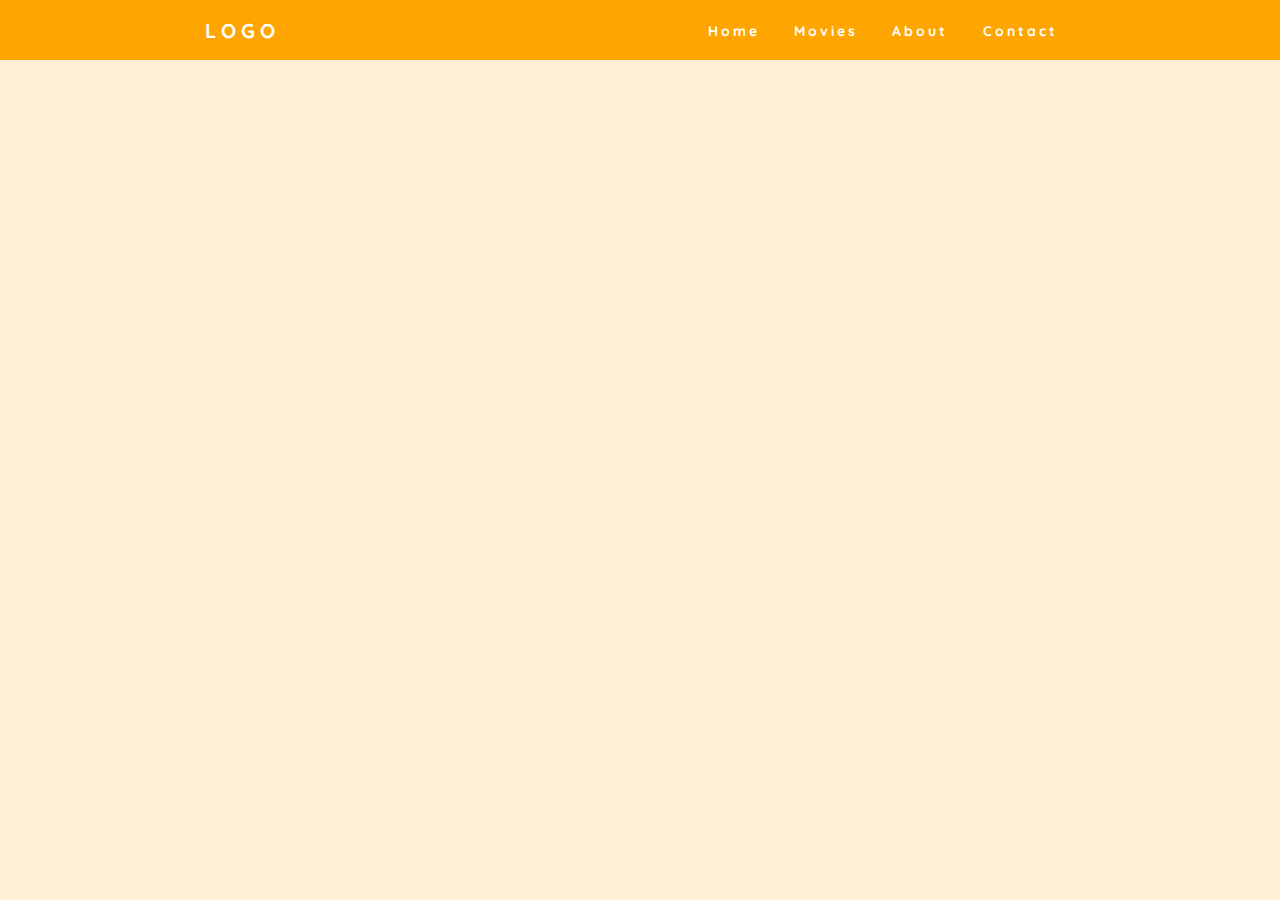
==== index.html @ f4bd2cab "Add files via upload" ====
<!DOCTYPE html>
<html>
    <head>
      <meta charset=utf-8 />
      <title>The Best Movies</title>
      <link rel="stylesheet" type="text/css" href="Styles.css">
      <link href="https://fonts.googleapis.com/css2?family=Quicksand&display=swap" rel="stylesheet">

  </head>
    <body id="home">

<header>
    <!-- <a href="#" class="logo">Golden</a> -->
    <nav id="nav">
      <section class="logo">
        <h4>Logo</h4>
      </section>
      <ul class="nav-bar">
        <li>
          <a href="index.html">Home</a>
        </li>
        <li>
          <a href="Movies.html">Movies</a>
        </li>
        <li>
          <a href="About.html">About</a>
        </li>
        <li>
          <a href="Contact.html">Contact</a>
        </li>
      </ul>
      <section class="menu">
                <section class="line1"></section>
                <section class="line2"></section>
                <section class="line3"></section>


      </section>
    </nav>
    <!-- <div id="scrolling-box">
      <section id="Home"> This is the Home secttion</section>
      <section id="Movies"> This is The Movies Section</section>
    </div> -->

  </header> 

  <script src="App.js"></script>



    </body>
</html>
---- Styles.css ----
*{
    margin: 0px;
    padding: 0px ;
    box-sizing: border-box;
}
body{
    background-color: papayawhip;
    
}

nav{
    display: flex;
    justify-content: space-around;
    align-items: center;
    min-height: 60px;
    background-color: orange;
    font-family: 'Quicksand', sans-serif;
    
}

.logo{
   color: white;
    /*<img src=" ..."/> */
    text-transform: uppercase;
    letter-spacing: 5px;
    font-size: 20px;
    
}

.nav-bar{
    display: flex;
    justify-content: space-around;
    width: 30%;

    overflow: hidden;
     
}
.nav-bar li{
    list-style: none;
}

.nav-bar a{
    color: white;
    text-decoration:none;
    letter-spacing: 3px;
    font-weight: bold;
    font-size: 14px;
    
}

.menu{
    display: none;
    cursor: pointer;
}
.menu section{
    width: 25px;
    height: 3px;
    background-color: white;
    margin: 5px;
    transition: all 0.3s ease;
}

@media screen and (max-width:1024px){
    .nav-bar{
        width: 50%;
    }
}

@media screen and (max-width: 760px){
    body{
        overflow-x: hidden;
    }
    .nav-bar{
        position: absolute;
        right: 0px;
        height: 675px;
        top: 60px;
        background-color: orange;
        display: flex;
        flex-direction: column;
        align-items: center;
        width: 50%;
        transform: translateX(100%);
        transition: transform 0.5s ease-in;
    }
    .nav-bar li{
        opacity: 0;
    }
    .menu{
        display:block;
    }
}

.nav-active{
    transform: translateX(0%);
}

@keyframes navBarFade{
    from{
        opacity: 0;
        transform: translateX(50px);
    }
    to{
        opacity: 1;
        transform: translateX(0px);

    }
}

.toggle .line1{
    transform: rotate(-45deg) translate(-5px,6px);
}

.toggle .line2{
    opacity: 0;
}

.toggle .line3{
    transform: rotate(45deg) translate(-5px,-6px);
}

/* #scrolling-box{
    /* background-color: bisque;
    display: block;
    height: 750px;
    overflow-y: scroll;
    scroll-behavior: smooth;
    text-align:center;
    width: 100%; */
    width:100%;
    height: 750px;
}

#scrolling-box section{
     position: relative;
     width: 100%;
     height: 100%;
}


.sticky {
    position: fixed;
    top: 0;
    width: 100%;
  } */
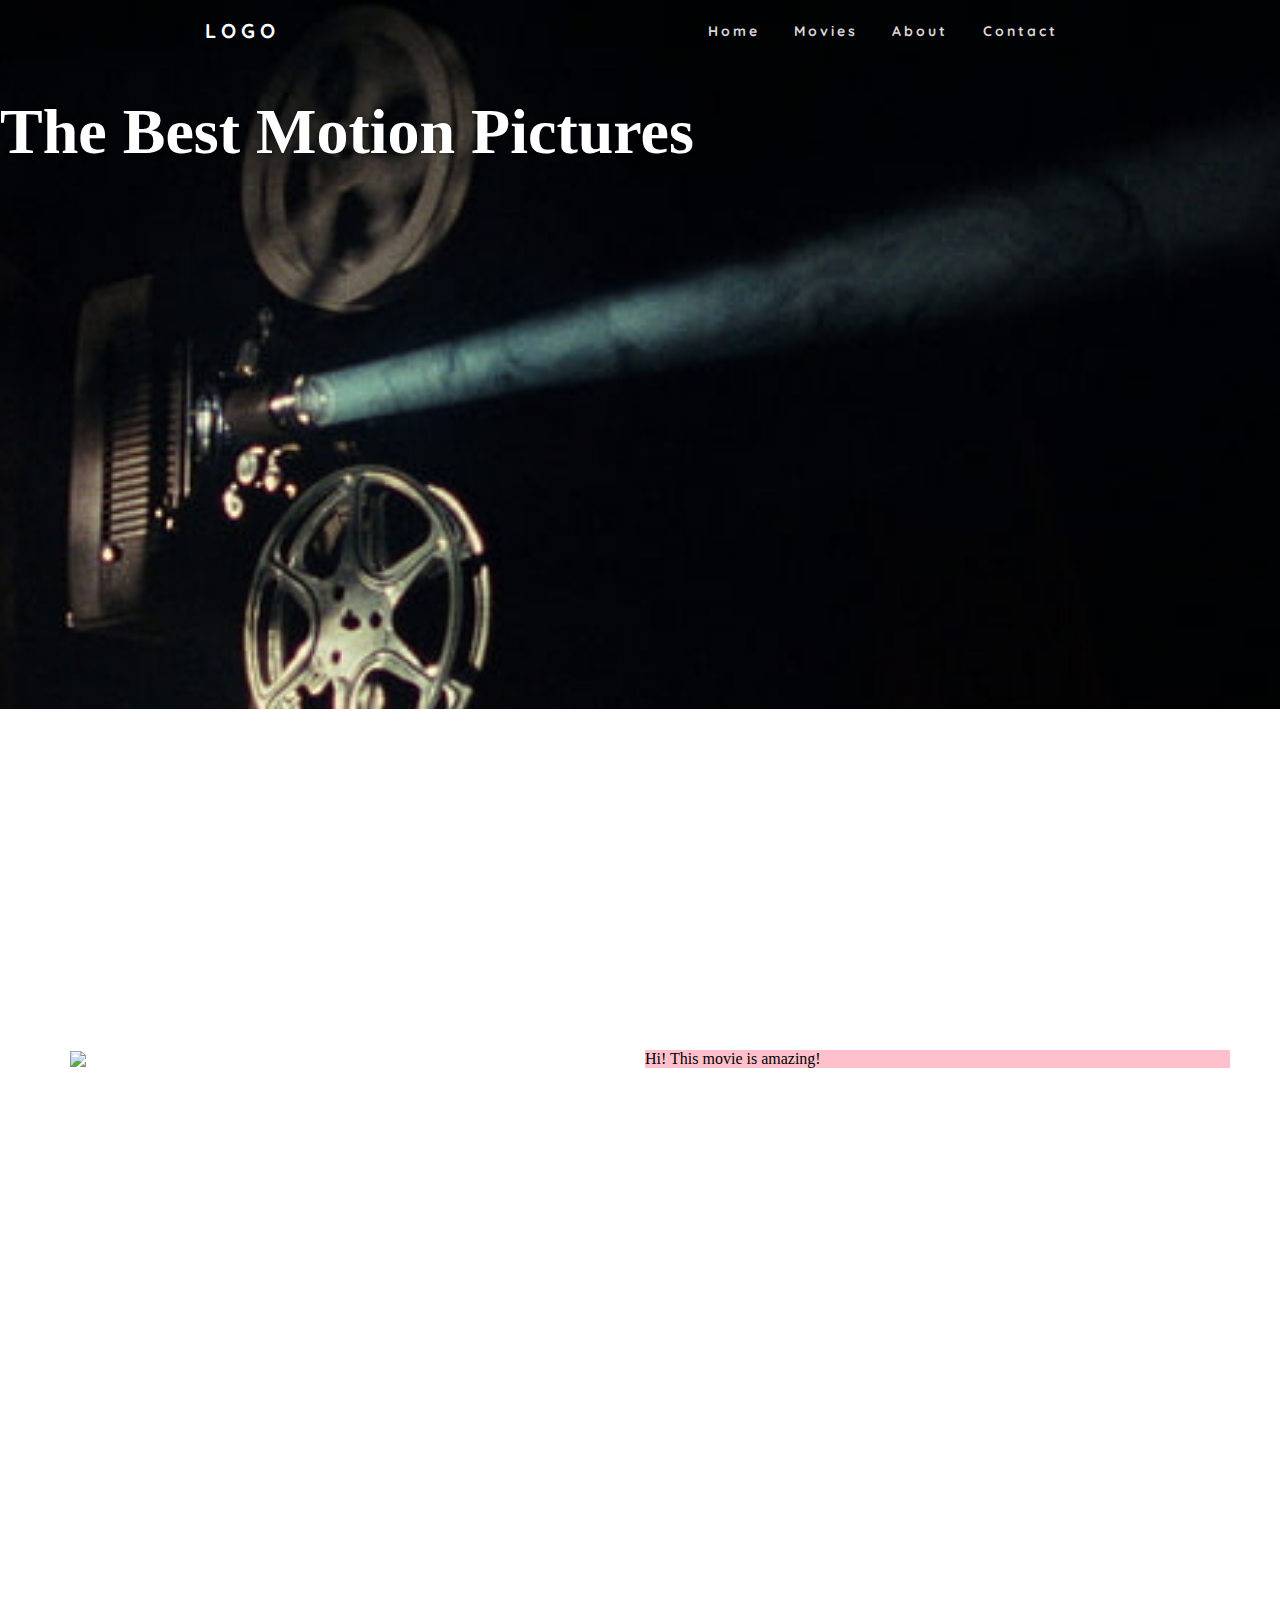
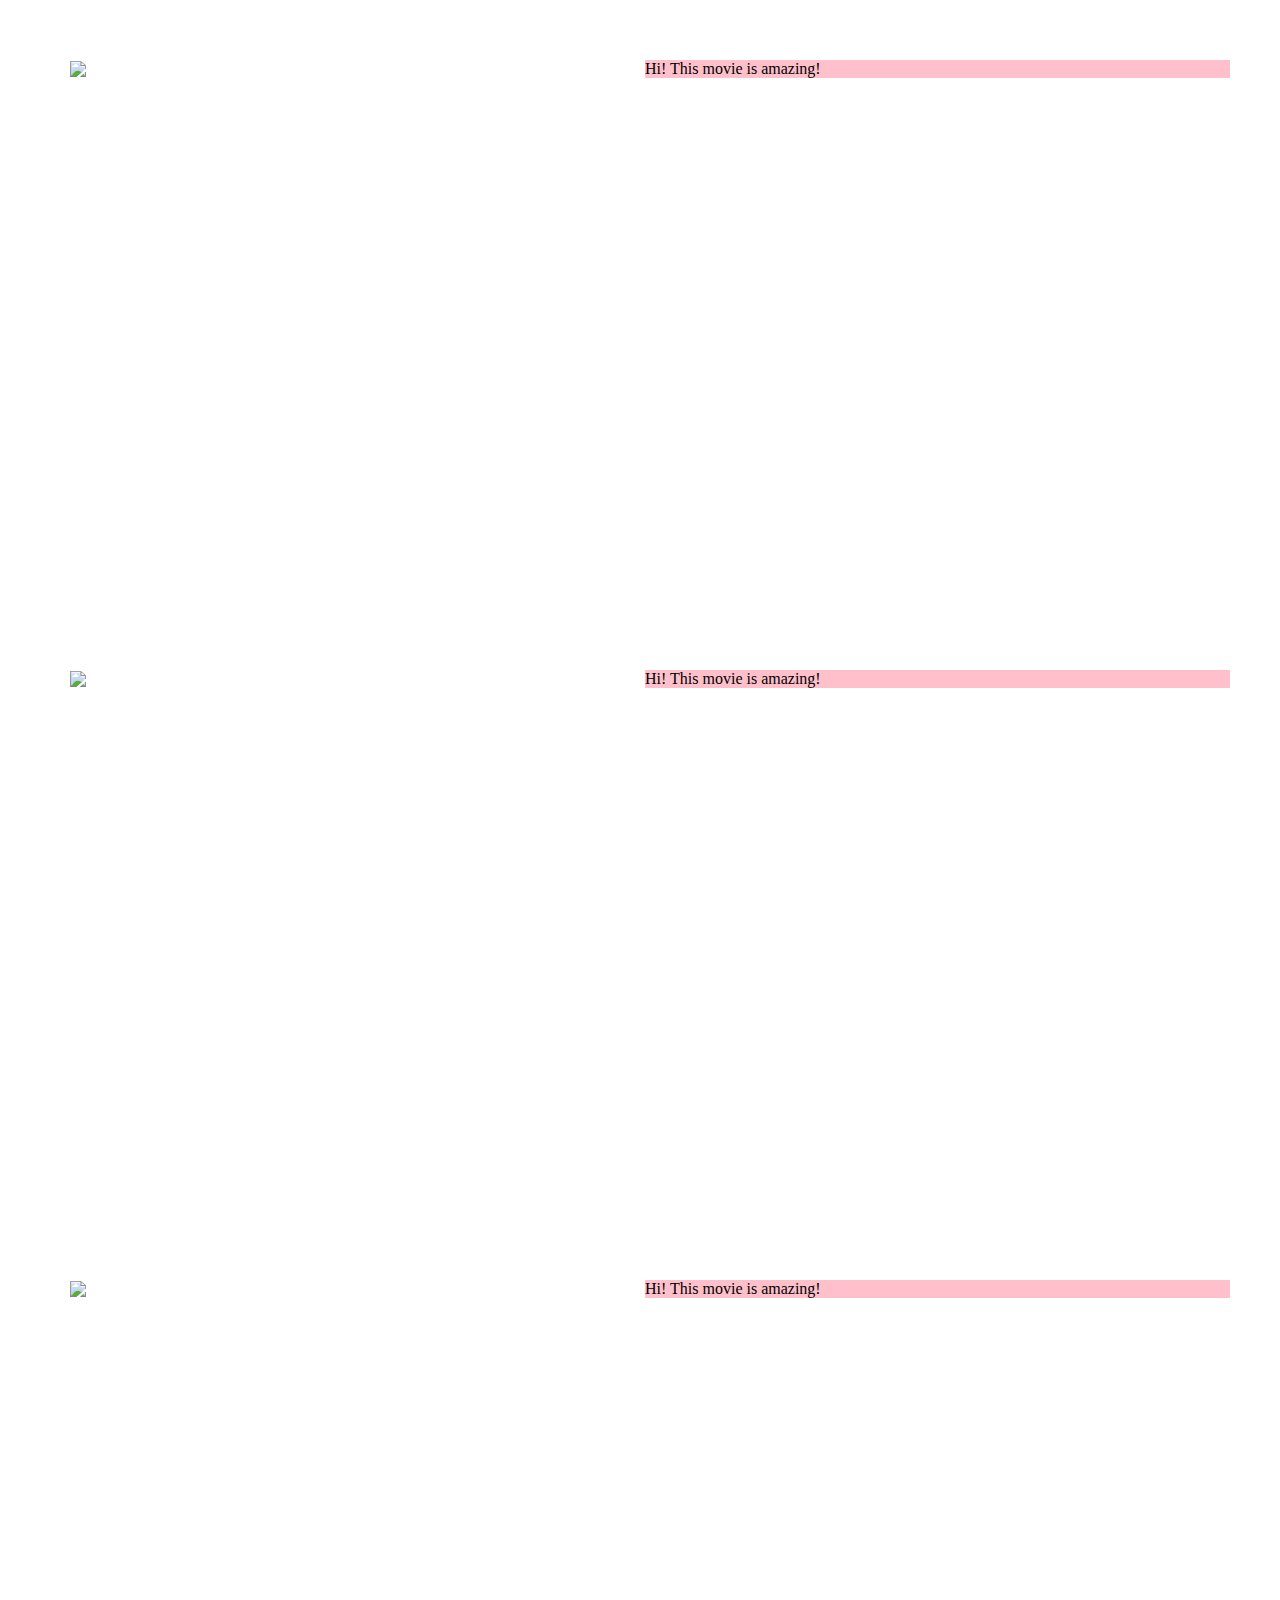
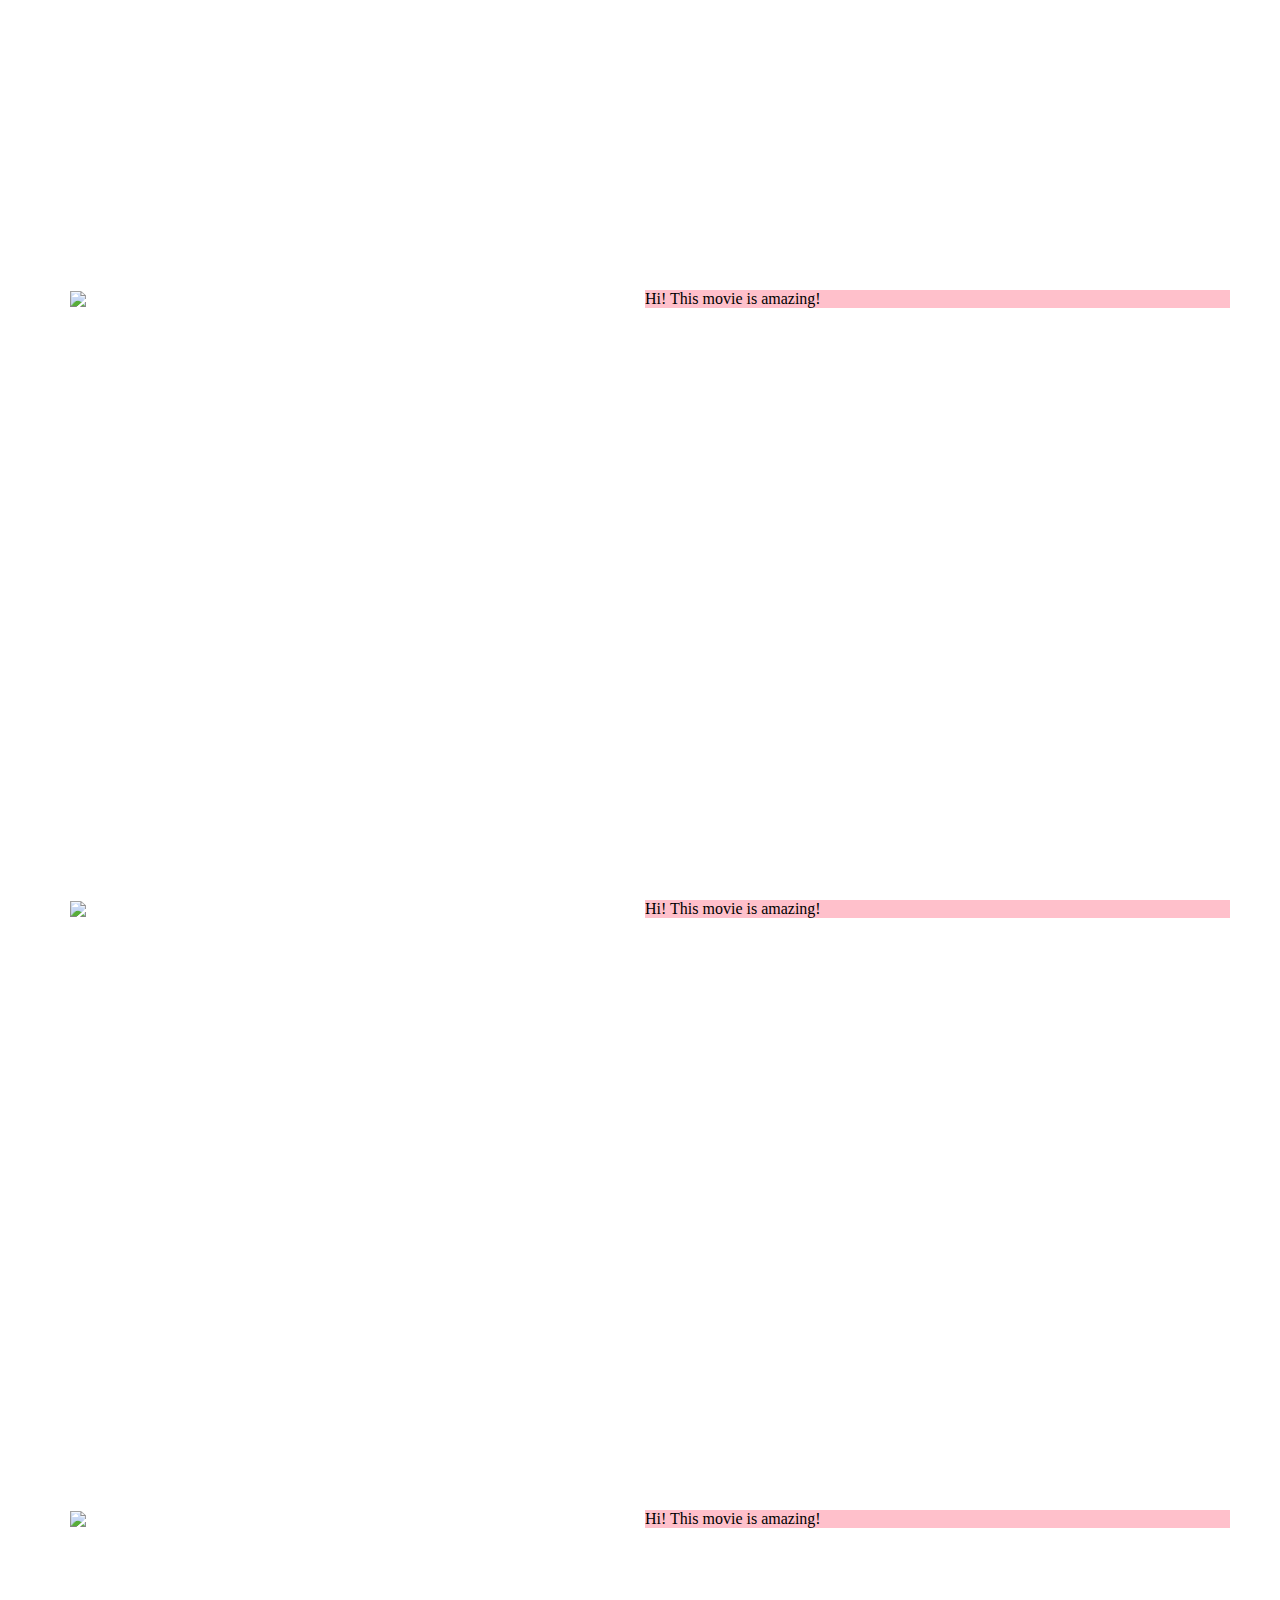
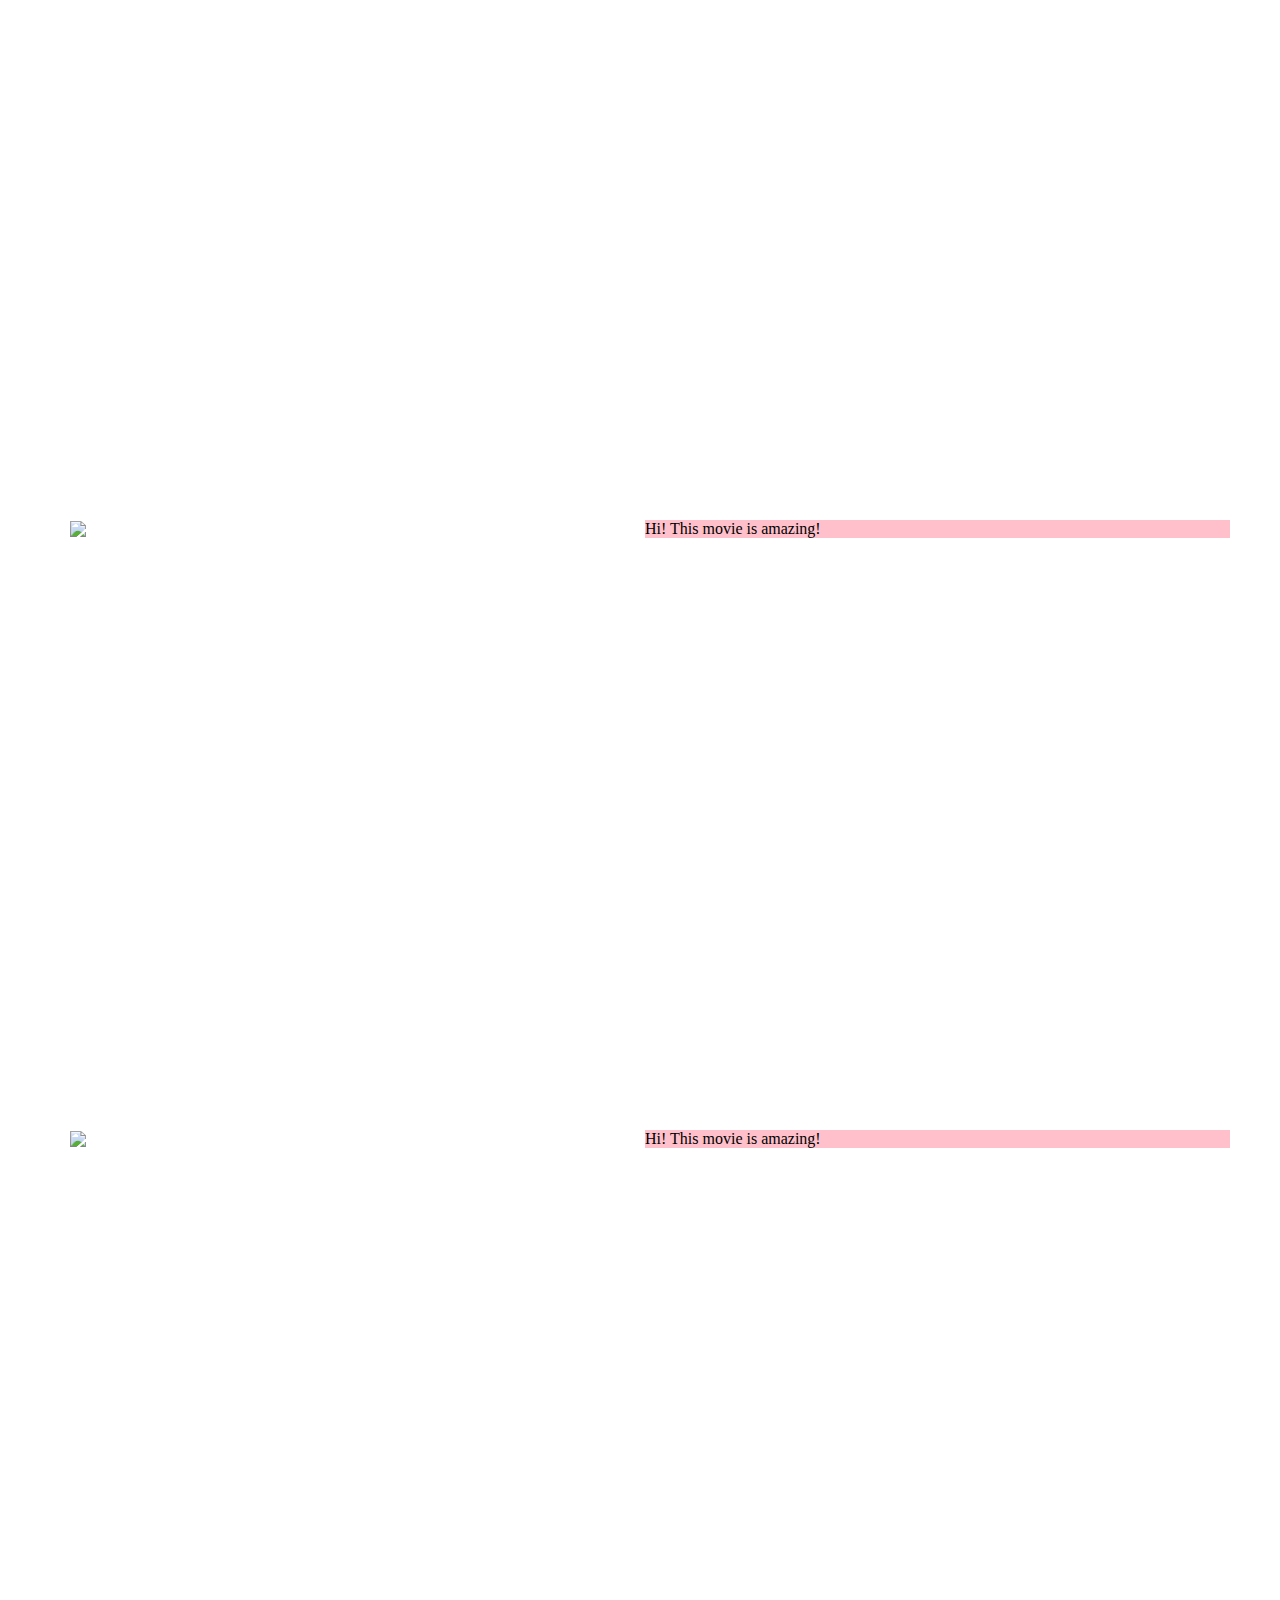
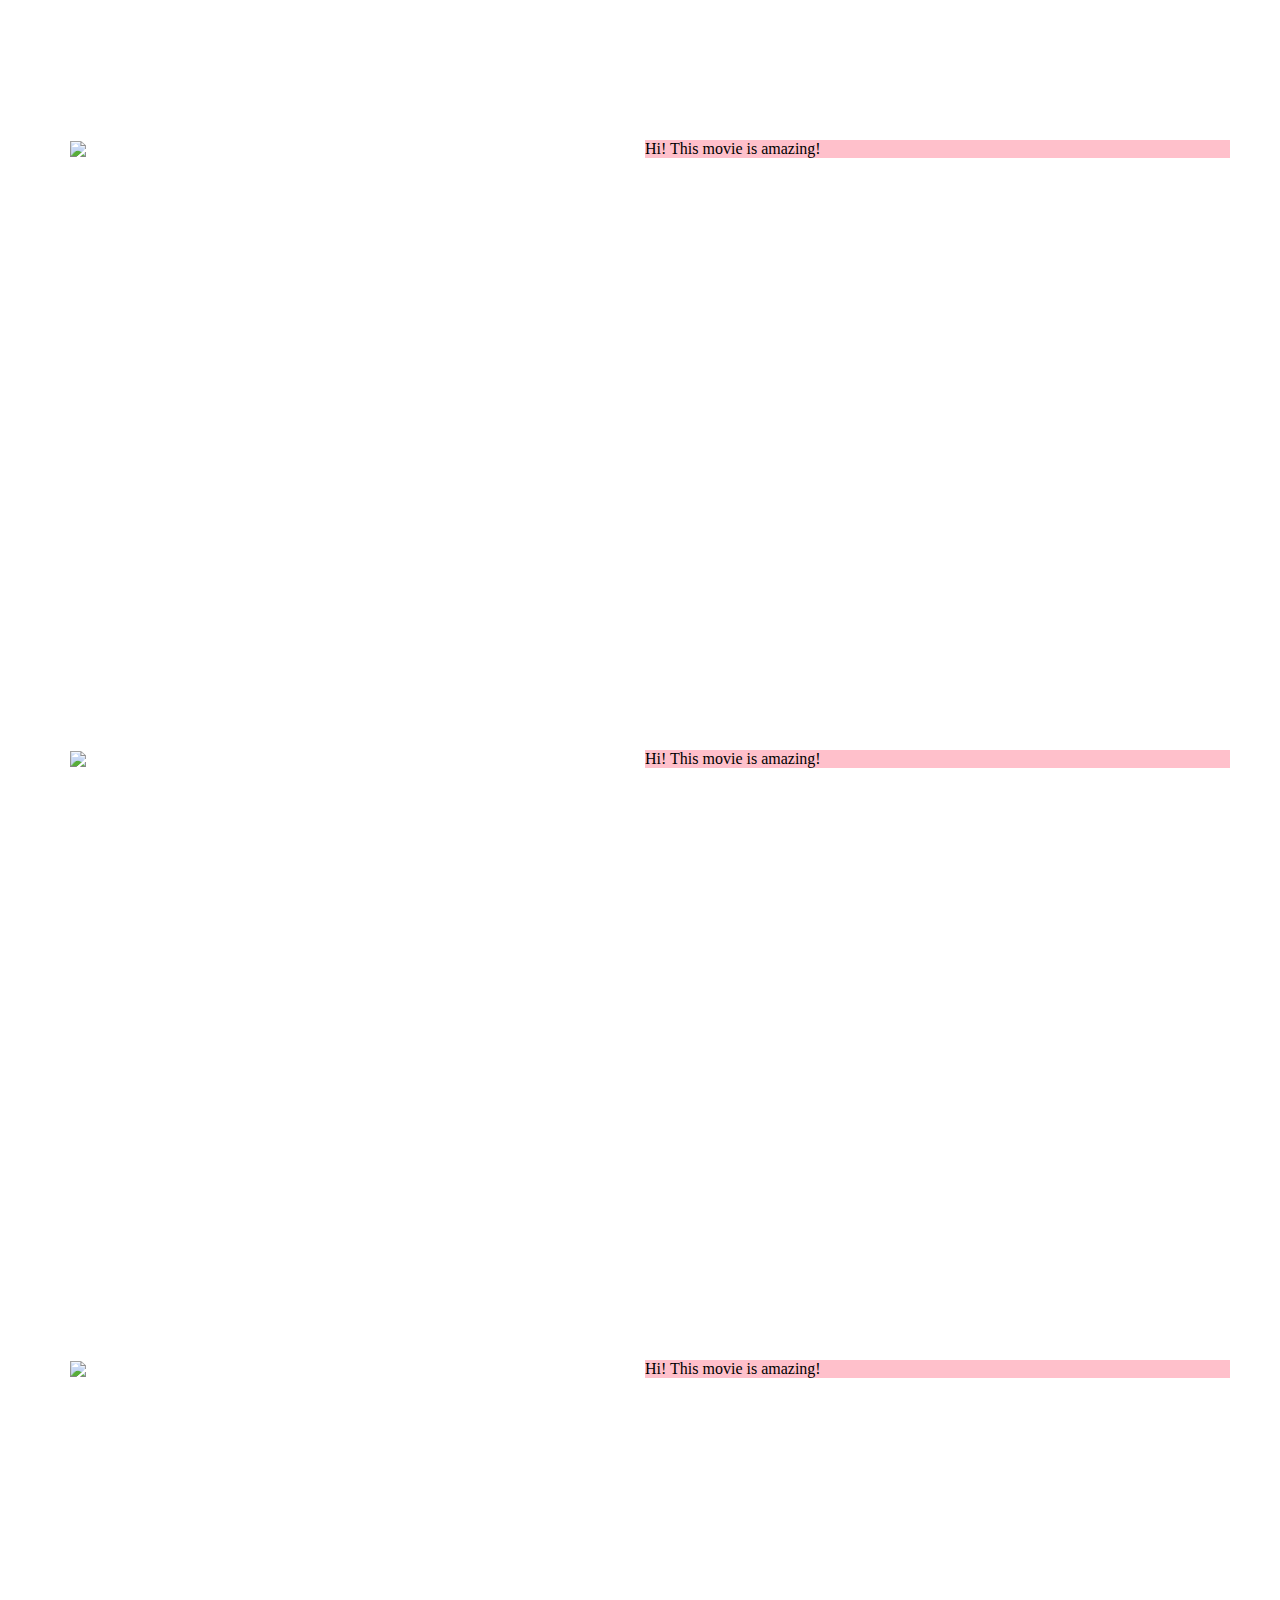
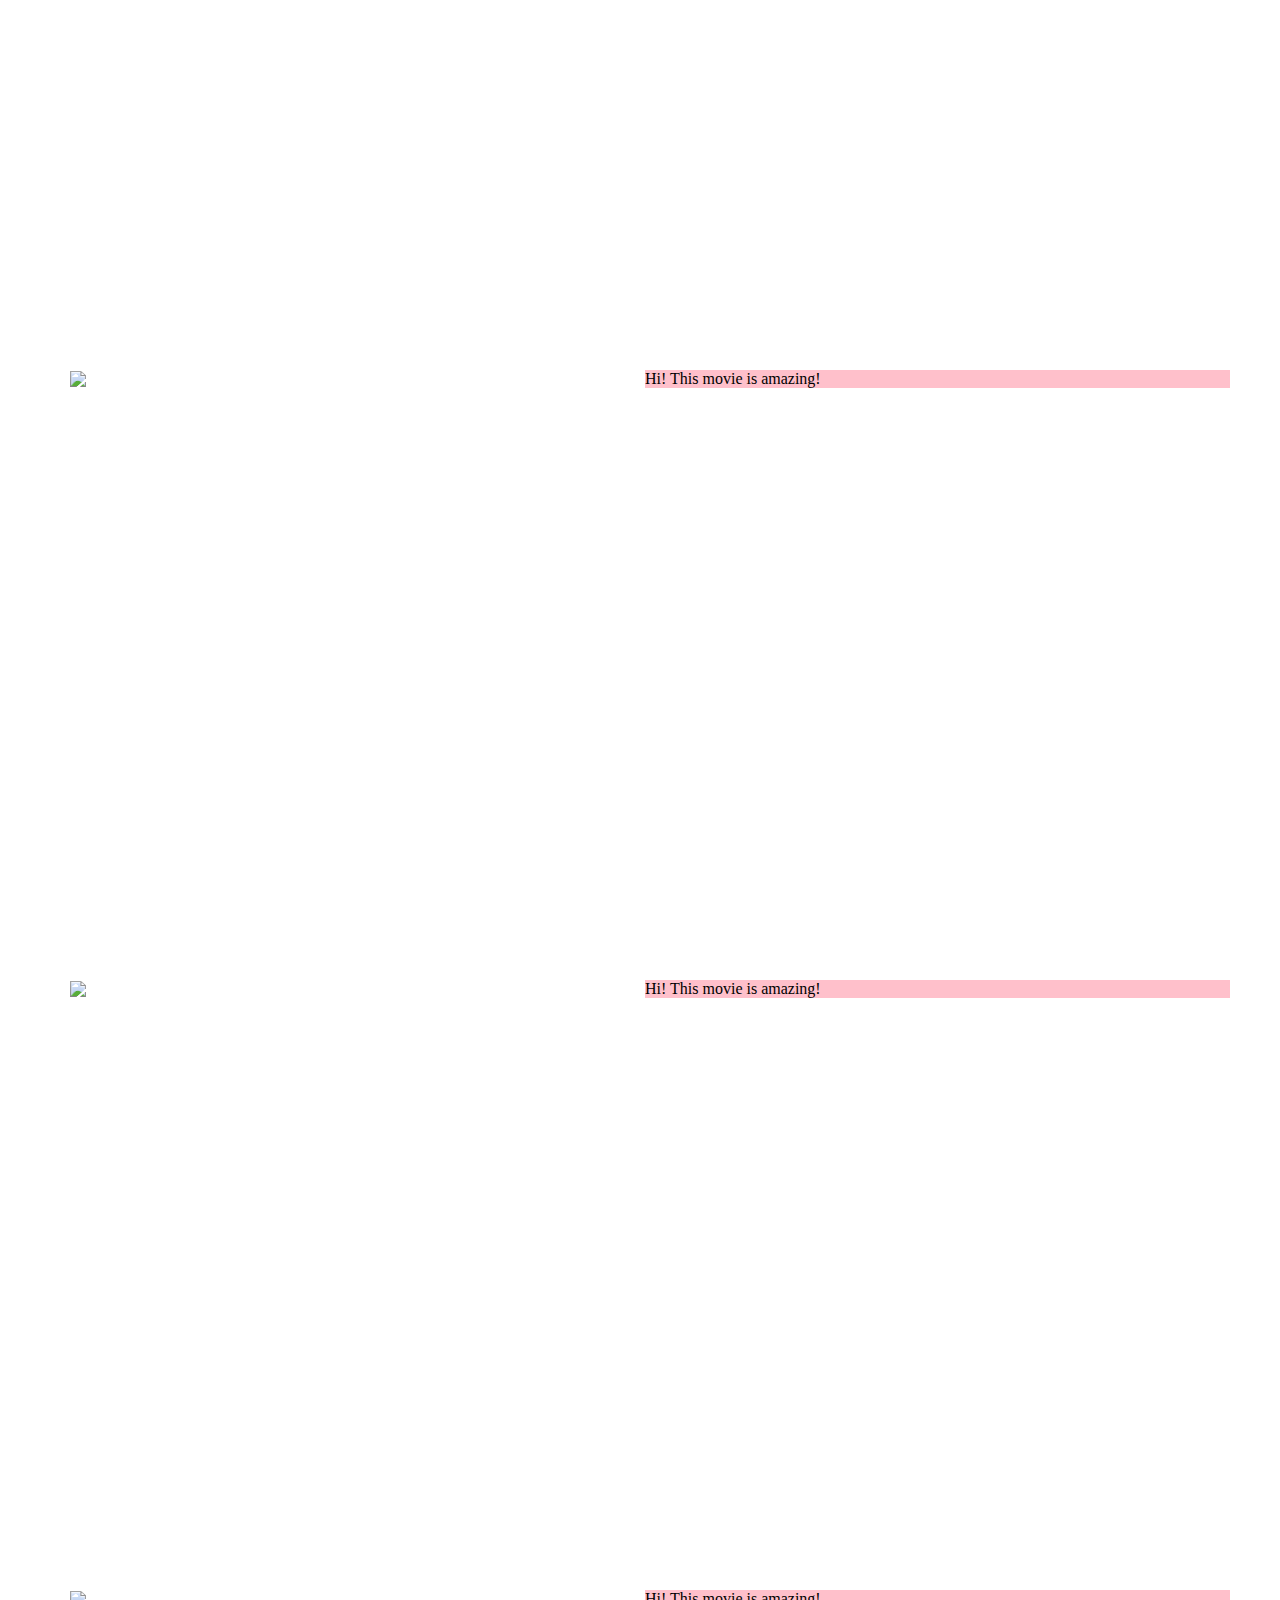
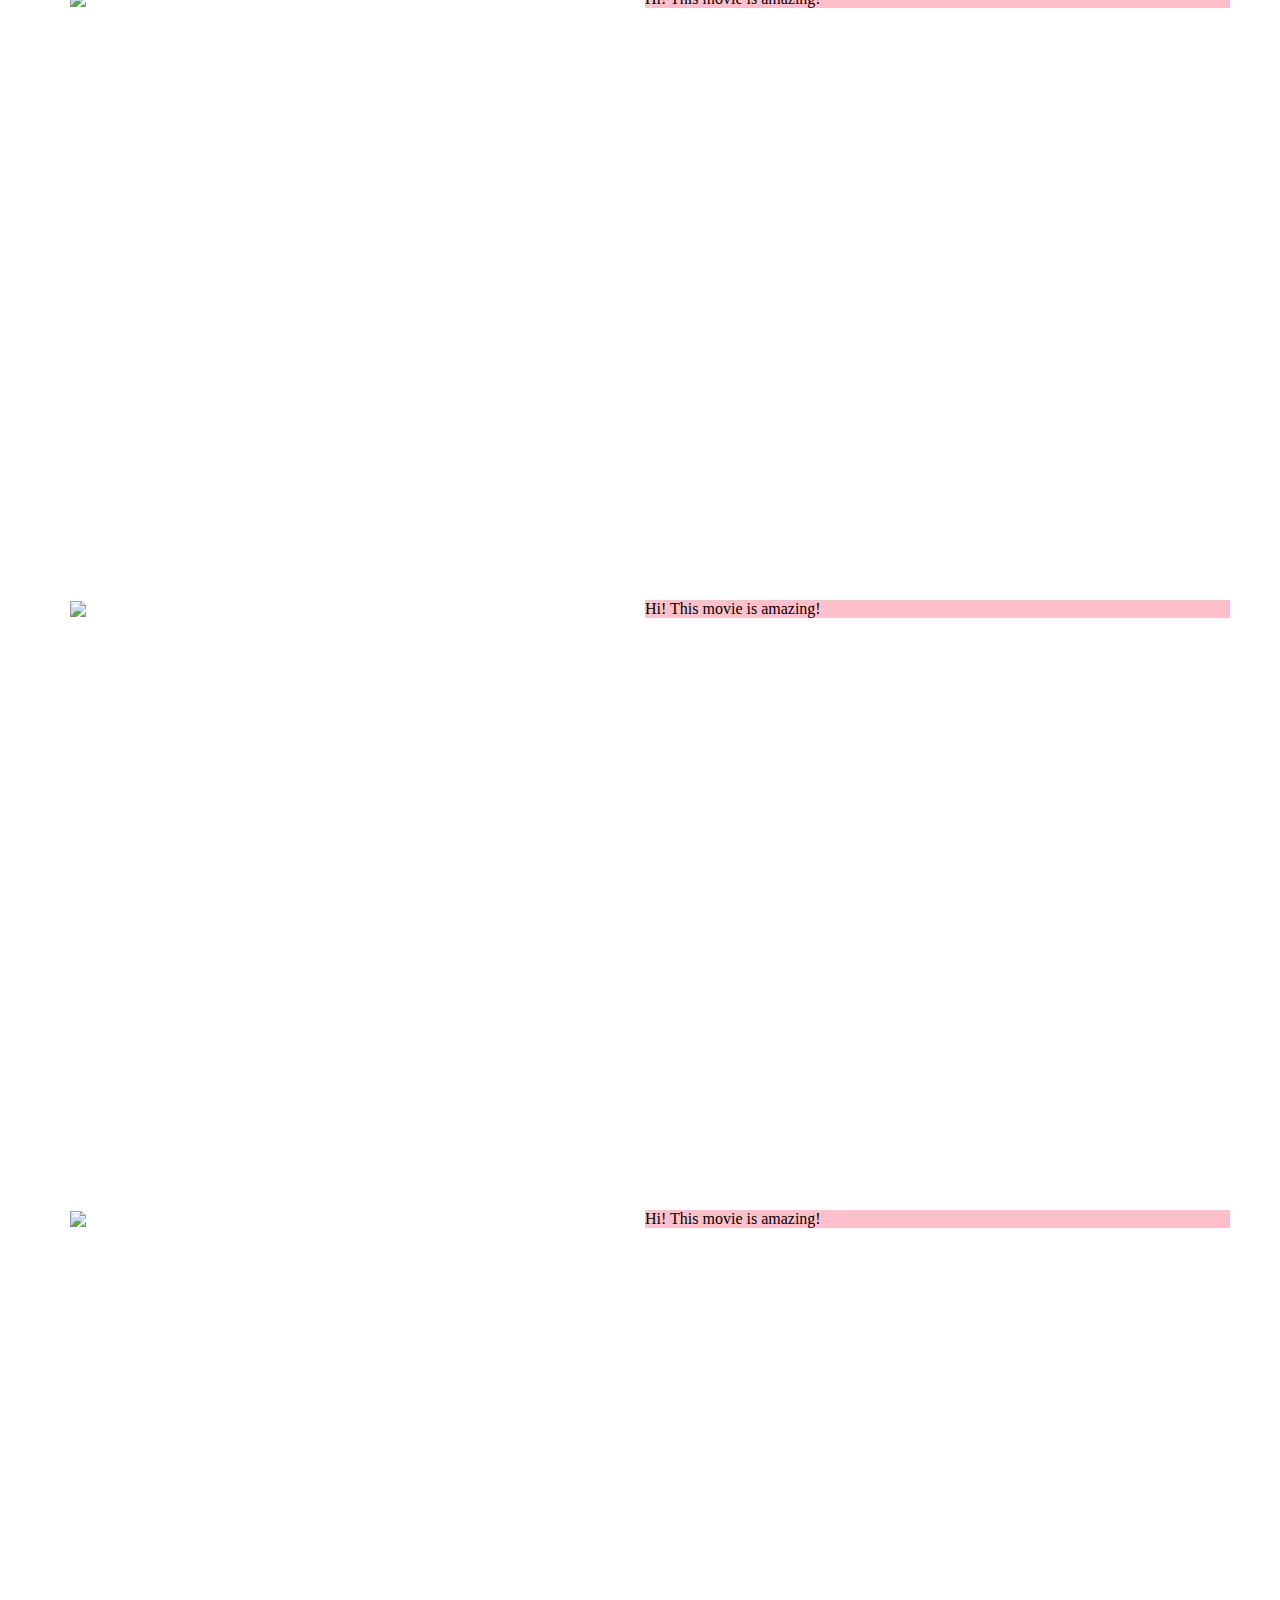
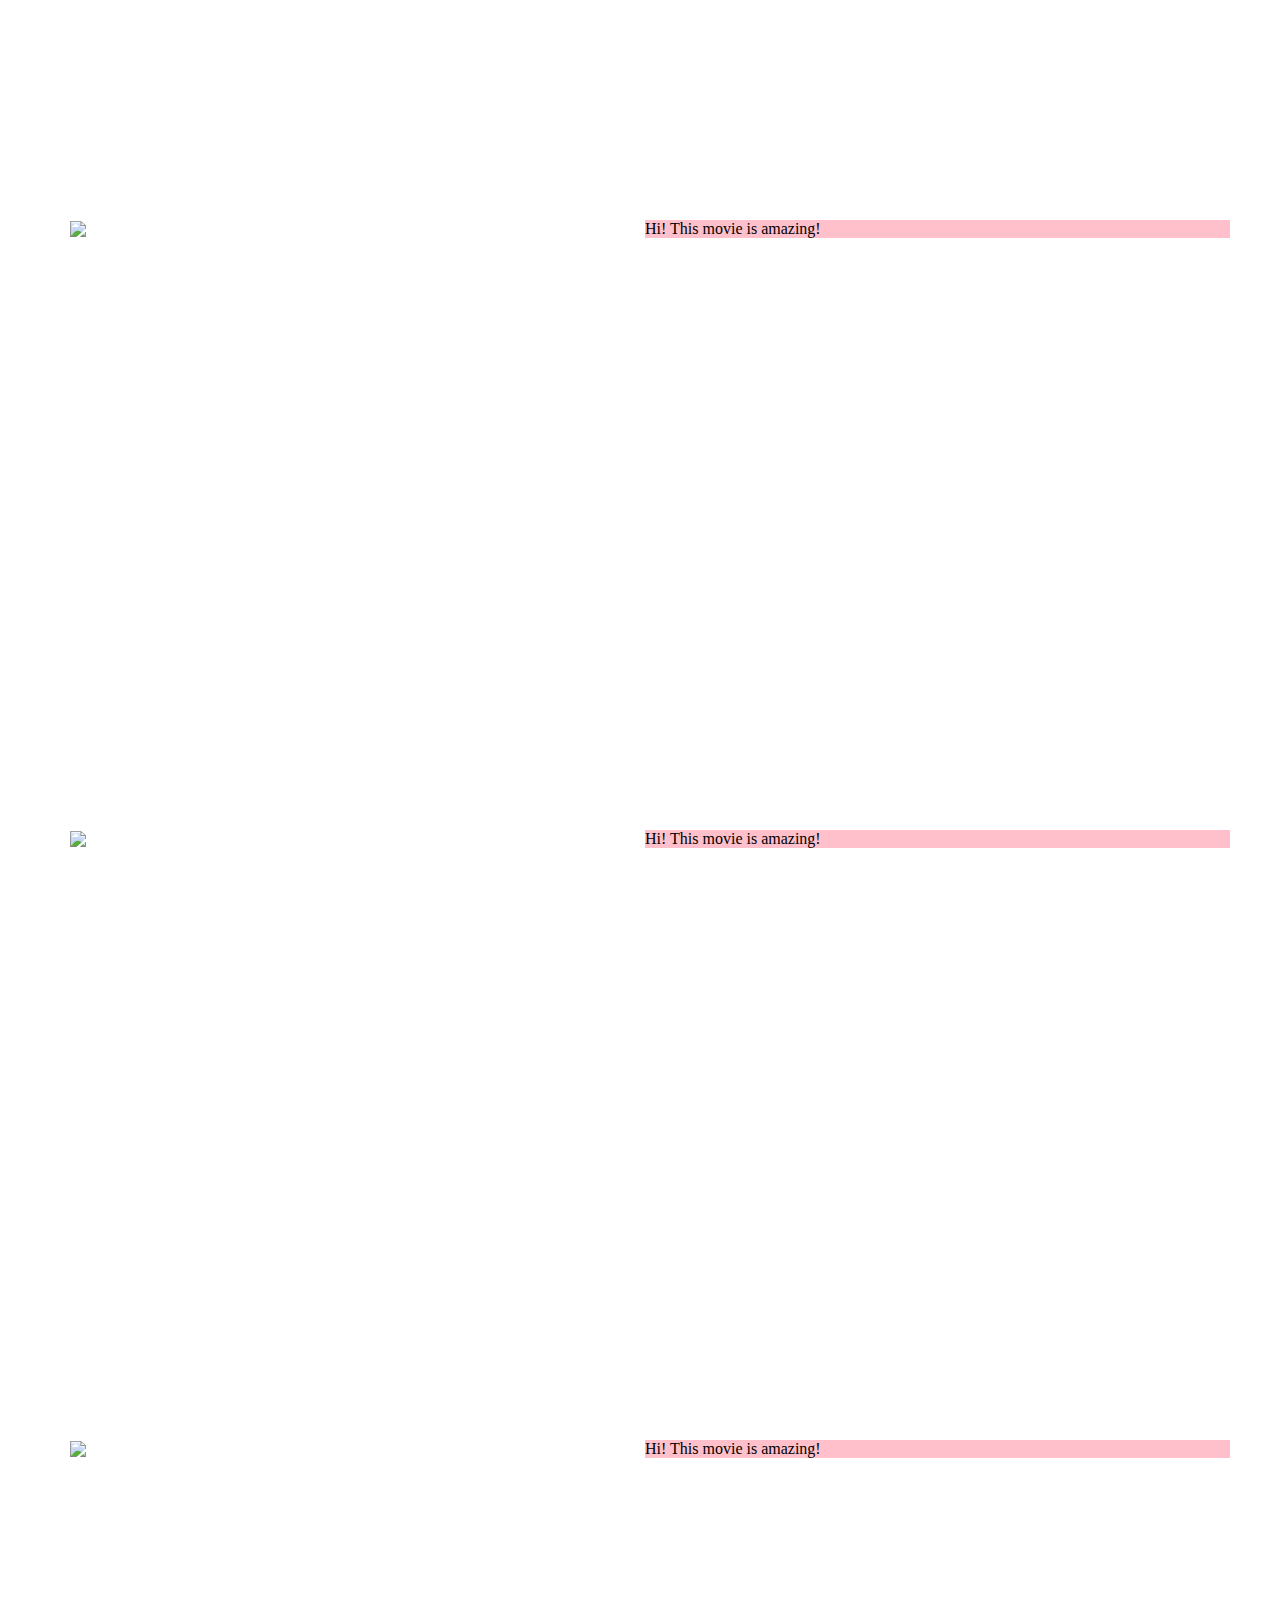
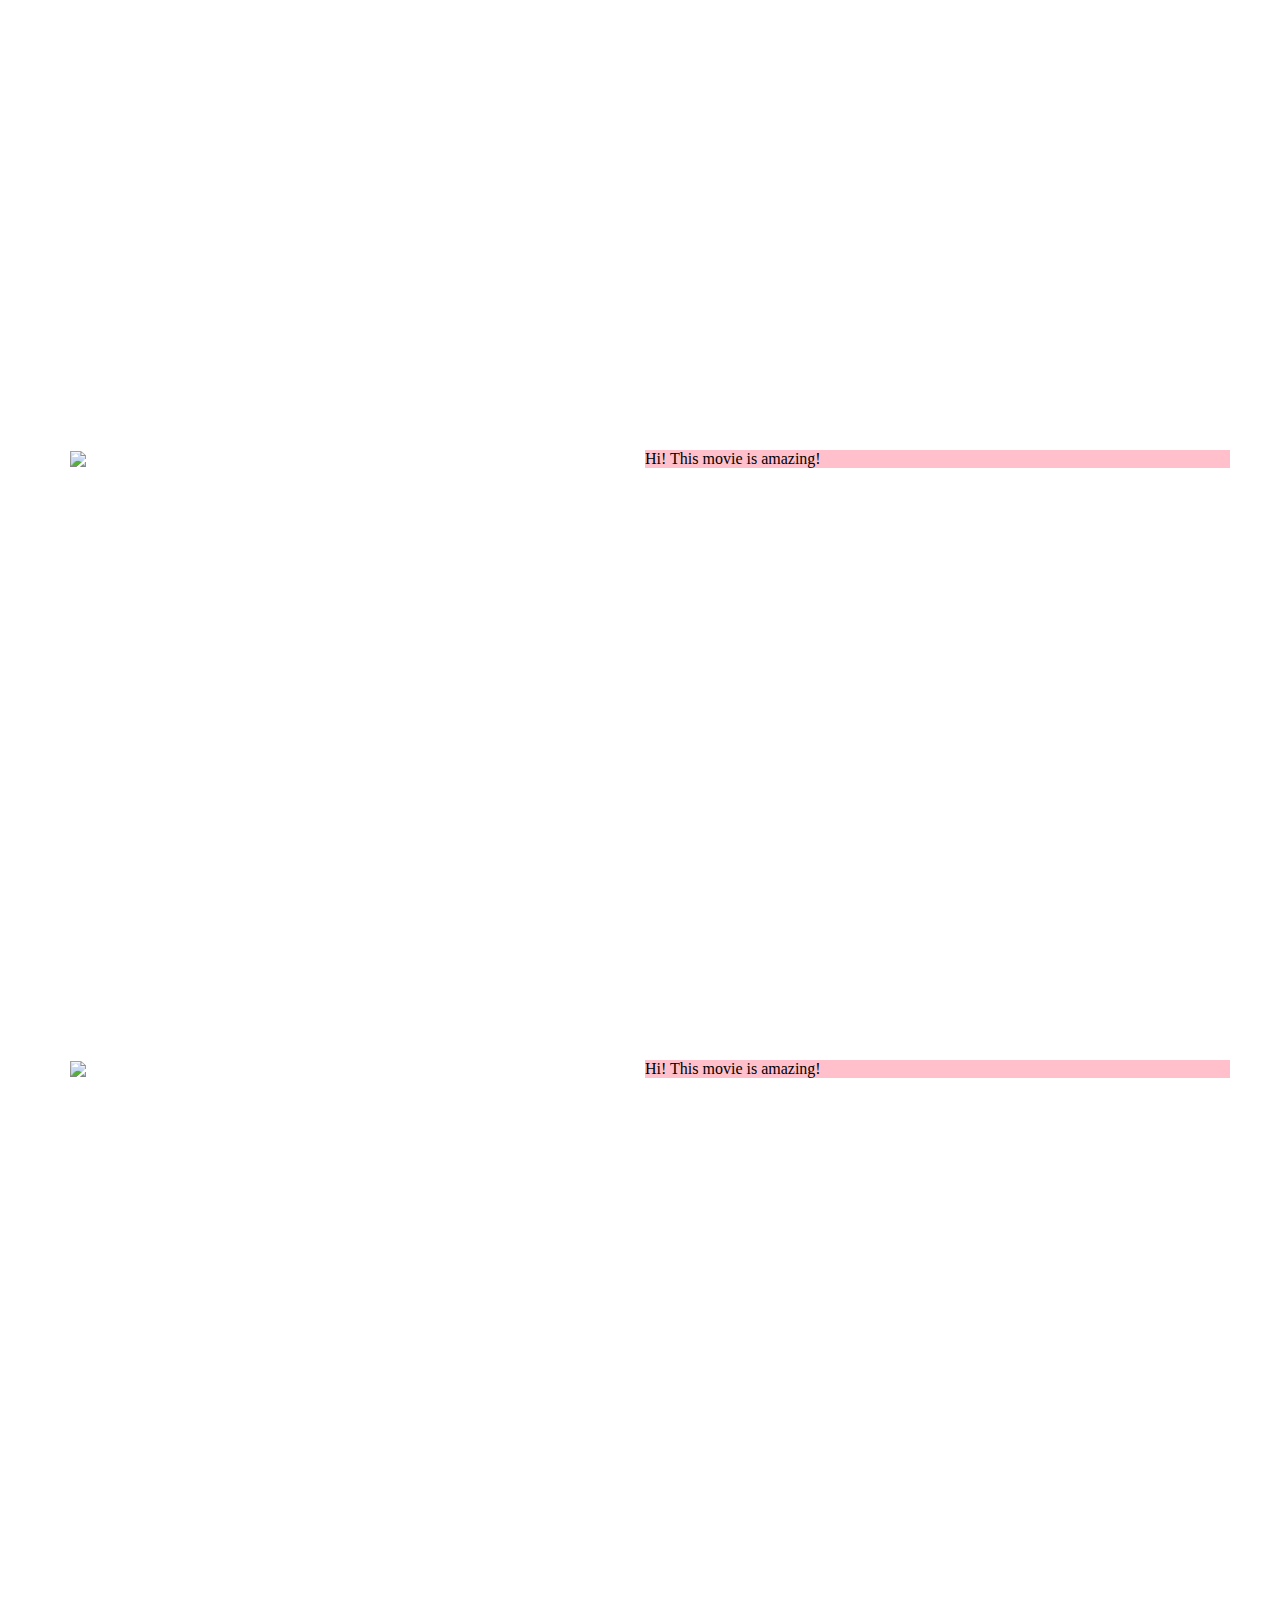
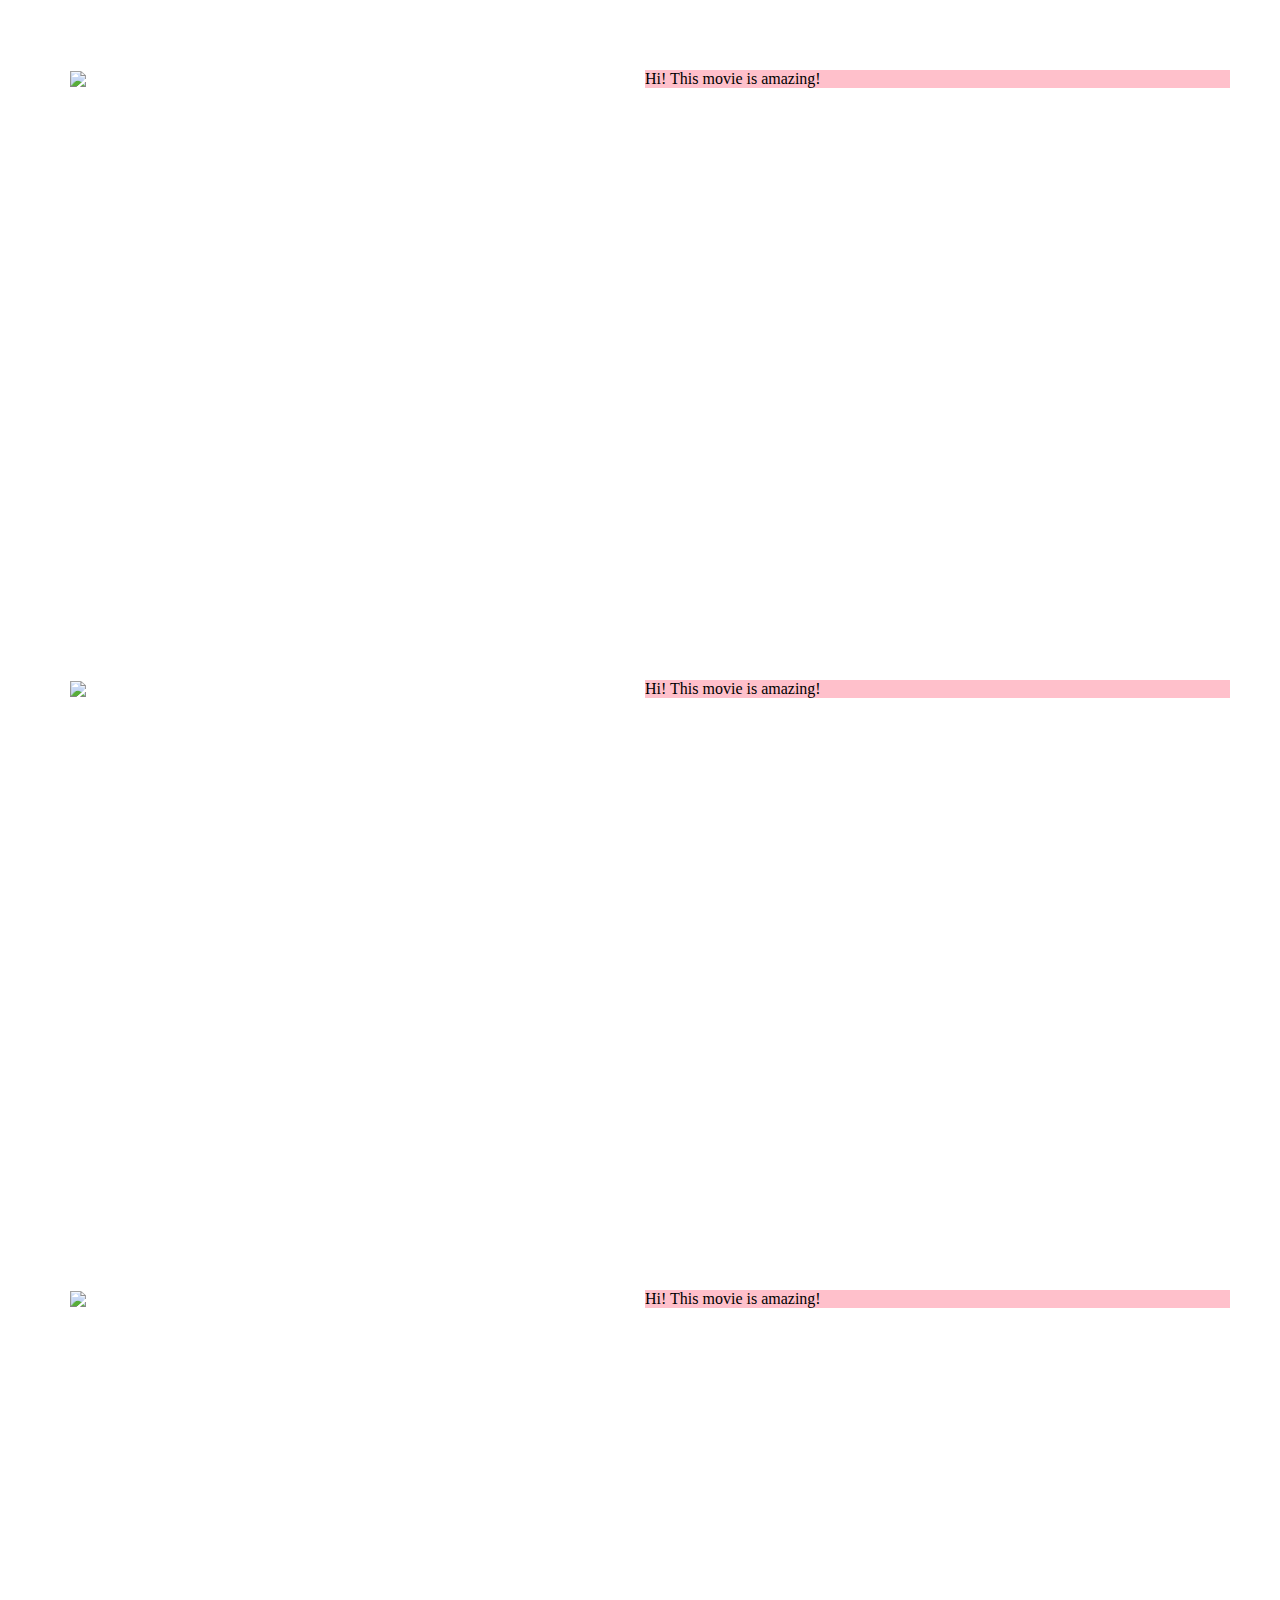
==== commit c9410ae8: "Add files via upload" ====
--- a/index.html
+++ b/index.html
@@ -7,11 +7,18 @@
       <link href="https://fonts.googleapis.com/css2?family=Quicksand&display=swap" rel="stylesheet">
 
   </head>
-    <body id="home">
+
+<body >
 
 <header>
+  <script src="App.js"></script>
+  <script src="API.js"></script>
+  
     <!-- <a href="#" class="logo">Golden</a> -->
+
+    <div  class="bckimage">
     <nav id="nav">
+      
       <section class="logo">
         <h4>Logo</h4>
       </section>
@@ -37,16 +44,24 @@
 
       </section>
     </nav>
-    <!-- <div id="scrolling-box">
-      <section id="Home"> This is the Home secttion</section>
-      <section id="Movies"> This is The Movies Section</section>
-    </div> -->
-
+  </div>
   </header> 
 
-  <script src="App.js"></script>
+  
+  <h1> The Best Motion Pictures</h1>
+  
+
+<div id='output'></div>
+
+ 
+<div class="grid-wrapper"  id="description" >
+    
+    <p>
+      Let us introduce you to the amazing world of the cinema!
+    </p>
+</div> 
+
+    </body>
+</html>
 
 
-
-    </body>
-</html>--- a/Styles.css
+++ b/Styles.css
@@ -3,9 +3,30 @@
     padding: 0px ;
     box-sizing: border-box;
 }
-body{
-    background-color: papayawhip;
-    
+
+#description{
+    
+    background-image: rgb(241, 237, 237);
+}
+
+/* .bckcolor{
+    background: linear-gradient(rgba(255, 255, 255, 0), rgba(255, 255, 255, 0), url("movie.jpg"));
+    background-repeat: no-repeat;
+    background-attachment: fixed;
+    background-size: 100%;
+    background-position: center top ;
+    padding: 1rem;
+    padding-top: 45%;
+    color: #fff;
+} */
+
+h1{
+    text-shadow: 0 0 5px rgba(0,0,0,0.5);
+    font-size: 4rem;
+     color: #fff;
+    line-height: 1;
+    position: absolute;
+    top: 100px;
 }
 
 nav{
@@ -13,10 +34,21 @@
     justify-content: space-around;
     align-items: center;
     min-height: 60px;
-    background-color: orange;
+    /* background-color: orange; */
     font-family: 'Quicksand', sans-serif;
     
 }
+
+  .bckimage{
+    background-image:  url("movie.jpg");
+    height: 709px;
+
+    /* Create the parallax scrolling effect */
+     background-attachment: fixed;
+    background-position: center;
+    background-repeat: no-repeat;
+    background-size: cover;
+}  
 
 .logo{
    color: white;
@@ -40,8 +72,9 @@
 }
 
 .nav-bar a{
-    color: white;
+    color: rgb(218, 214, 214);
     text-decoration:none;
+    
     letter-spacing: 3px;
     font-weight: bold;
     font-size: 14px;
@@ -55,7 +88,7 @@
 .menu section{
     width: 25px;
     height: 3px;
-    background-color: white;
+    background-color:rgb(218, 214, 214);
     margin: 5px;
     transition: all 0.3s ease;
 }
@@ -75,7 +108,7 @@
         right: 0px;
         height: 675px;
         top: 60px;
-        background-color: orange;
+        background-color:black;
         display: flex;
         flex-direction: column;
         align-items: center;
@@ -119,27 +152,112 @@
     transform: rotate(45deg) translate(-5px,-6px);
 }
 
-/* #scrolling-box{
-    /* background-color: bisque;
-    display: block;
-    height: 750px;
-    overflow-y: scroll;
-    scroll-behavior: smooth;
-    text-align:center;
-    width: 100%; */
-    width:100%;
-    height: 750px;
-}
-
-#scrolling-box section{
-     position: relative;
-     width: 100%;
-     height: 100%;
-}
-
-
-.sticky {
-    position: fixed;
-    top: 0;
-    width: 100%;
-  } */+/* posterele filmelor */
+/* 
+.pictures{
+    display: flex;
+    border: 5px solid purple;
+  border-radius: 4px;
+  padding: 15px;
+  width: 100%;
+  
+ 
+ 
+} */
+/* .pictures img{
+    
+  border-radius: 4px;
+  padding: 5px;
+  padding-left: 100px;
+ 
+ 
+} */
+
+.grid-wrapper{
+    display: grid;
+    grid-template-columns: 1fr 1fr ;
+    grid-template-rows:repeat(100, 600px) ;
+    grid-gap: 20px;
+    grid-auto-flow: dense;
+    align-items:strech;
+    grid-template-areas: 
+    "a b";
+   
+}
+
+
+@media screen and (max-width: 700px) {
+    .grid-wrapper {
+        display: grid;
+        grid-template-columns: 1fr 1fr ;
+        grid-template-rows:repeat(100, 450px) ;
+        grid-gap: 20px;
+        grid-auto-flow: dense;
+        align-items:strech;
+        grid-template-areas: 
+        "a b";
+    }
+  }
+
+  @media screen and (max-width: 479px) {  /*mobile version */
+    .grid-wrapper {
+        display: grid;
+        grid-template-columns: 1fr 1fr ;
+        grid-template-rows:repeat(100, 300px) ;
+        grid-gap: 20px;
+        grid-auto-flow: dense;
+        align-items:stretch;
+        grid-template-areas: 
+        "a b";
+    }
+    .grid-element img{
+        border-radius: 5px;
+        max-width: 100%;
+      align-self: center;
+      padding:20px 20px;
+        border: 5px ;
+        /* object-fit: cover; */
+         height:auto; 
+       
+    }
+  }
+.grid-element{
+    
+    grid-gap: 10px;
+    align-items: center;
+    padding: 50px;
+    
+}
+
+.grid-element-1{
+    
+    grid-gap: 10px;
+    padding-left: 30px;
+    align-items: start;
+    /* //grid-row: span 100; */
+    grid-area: a;
+}
+
+.grid-element-2{
+    grid-area: b;
+    grid-gap:100px;
+    grid-row: span 1;
+    grid-gap:10px;
+    background-color: pink;
+  
+}
+
+
+
+.grid-element img{
+    border-radius: 5px;
+    max-width: 100%;
+  align-self: center;
+  padding:20px;
+    border: 5px ;
+    /* object-fit: cover; */
+     height:auto; 
+   
+}
+
+
